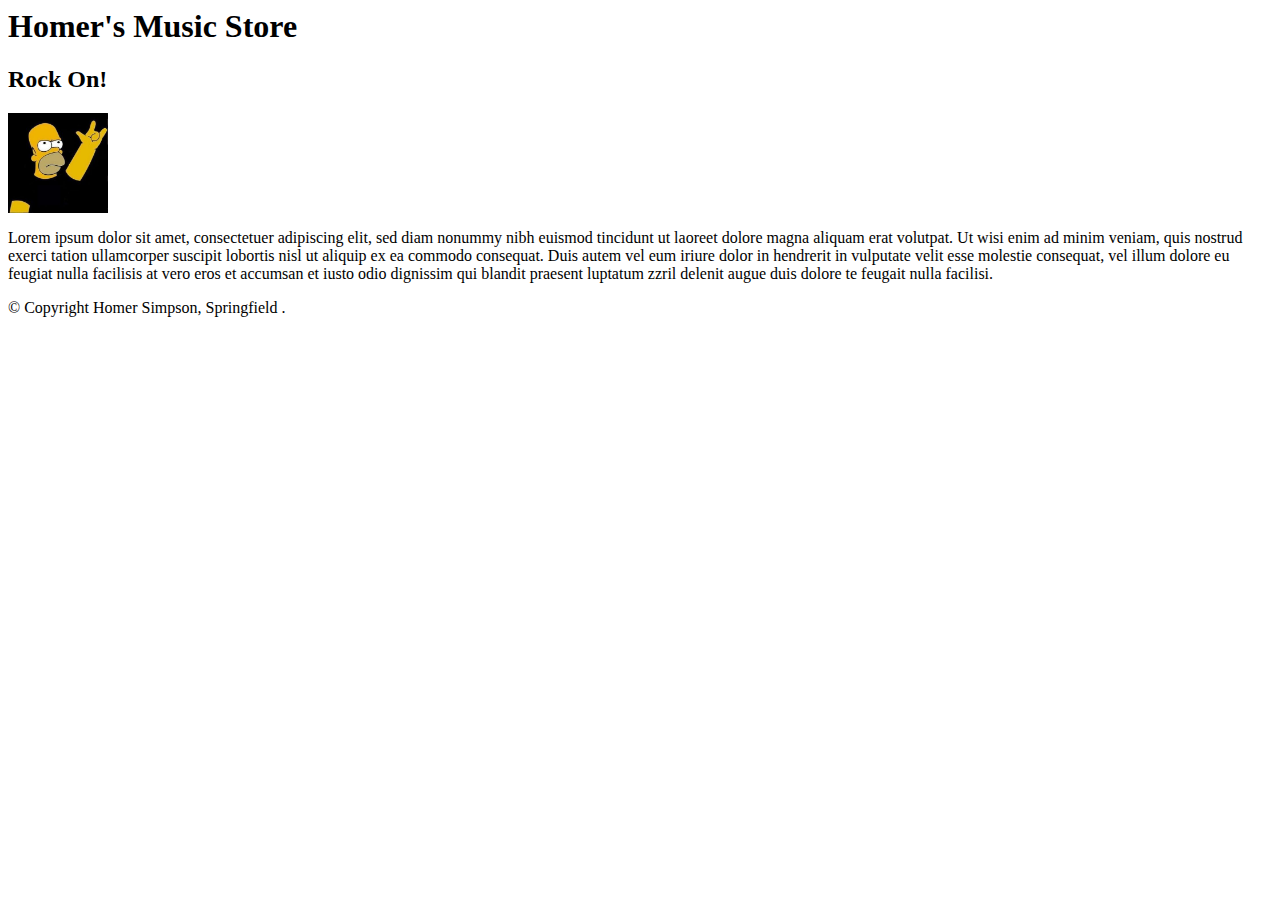
==== index.html @ f7c5703d "homer exercises" ====
<! DOCTYPE html>
<html lang="en">

<head>
 <meta charset = "utf-8" />
 <title>Homer's Online Music Shop</title>

</head>
<body>
<header>

<h1>Homer's Music Store</h1>
<h2>Rock On!</h2>

<body>
<header>
  <img src="images/Homer_Rock_and_Roll.jpg" 
      alt="Homer" width="100" height="100">
  <hgroup>








<p>Lorem ipsum dolor sit amet, consectetuer adipiscing elit, sed diam nonummy nibh euismod tincidunt ut laoreet dolore magna aliquam erat volutpat. Ut wisi enim ad minim veniam, quis nostrud exerci tation ullamcorper suscipit lobortis nisl ut aliquip ex ea commodo consequat. Duis autem vel eum iriure dolor in hendrerit in vulputate velit esse molestie consequat, vel illum dolore eu feugiat nulla facilisis at vero eros et accumsan et iusto odio dignissim qui blandit praesent luptatum zzril delenit augue duis dolore te feugait nulla facilisi.</p>	


</section

    
    <footer>
        <p>&copy; Copyright Homer Simpson, Springfield
           .</p>
    </footer>



</body>

</html>
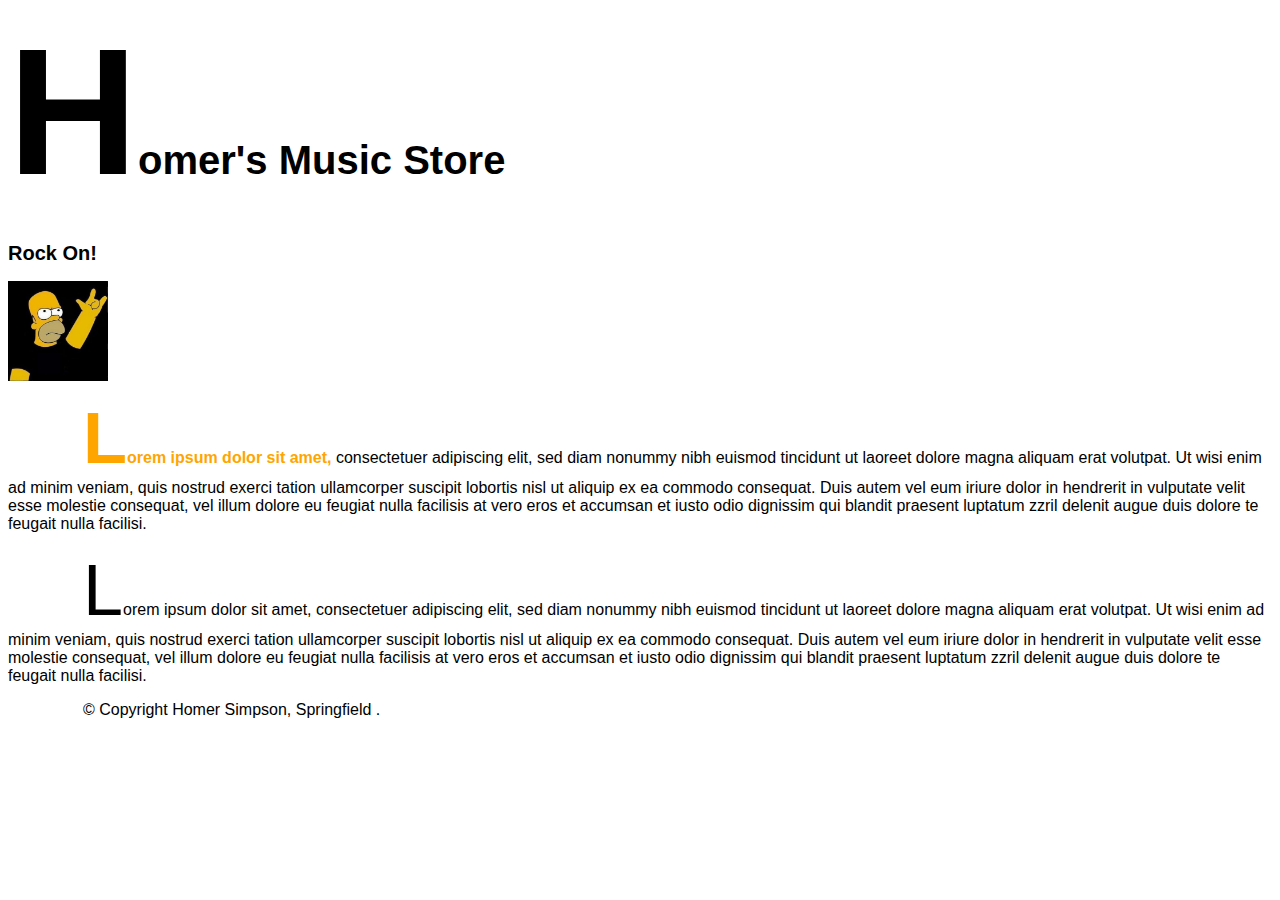
==== commit 852bf3d1: "Day 4 slide 1 of" ====
--- a/index.html
+++ b/index.html
@@ -4,6 +4,13 @@
 <head>
  <meta charset = "utf-8" />
  <title>Homer's Online Music Shop</title>
+ 
+    <link rel="shortcut icon" href="images/homer.ico" />
+
+    <link rel="stylesheet" href="css/main.css"/>
+
+    
+    
 
 </head>
 <body>
@@ -12,18 +19,17 @@
 <h1>Homer's Music Store</h1>
 <h2>Rock On!</h2>
 
-<body>
-<header>
   <img src="images/Homer_Rock_and_Roll.jpg" 
       alt="Homer" width="100" height="100">
+      
+      
+</header>      
+ 
   <hgroup>
 
+<section >
 
-
-
-
-
-
+<p><strong>Lorem ipsum dolor sit amet,</strong> consectetuer adipiscing elit, sed diam nonummy nibh euismod tincidunt ut laoreet dolore magna aliquam erat volutpat. Ut wisi enim ad minim veniam, quis nostrud exerci tation ullamcorper suscipit lobortis nisl ut aliquip ex ea commodo consequat. Duis autem vel eum iriure dolor in hendrerit in vulputate velit esse molestie consequat, vel illum dolore eu feugiat nulla facilisis at vero eros et accumsan et iusto odio dignissim qui blandit praesent luptatum zzril delenit augue duis dolore te feugait nulla facilisi.</p>	
 
 <p>Lorem ipsum dolor sit amet, consectetuer adipiscing elit, sed diam nonummy nibh euismod tincidunt ut laoreet dolore magna aliquam erat volutpat. Ut wisi enim ad minim veniam, quis nostrud exerci tation ullamcorper suscipit lobortis nisl ut aliquip ex ea commodo consequat. Duis autem vel eum iriure dolor in hendrerit in vulputate velit esse molestie consequat, vel illum dolore eu feugiat nulla facilisis at vero eros et accumsan et iusto odio dignissim qui blandit praesent luptatum zzril delenit augue duis dolore te feugait nulla facilisi.</p>	
 
--- a/css/main.css
+++ b/css/main.css
@@ -0,0 +1,79 @@
+/* make strong text orange and blink */
+
+
+body  {
+font-family: Verdana, Arial, Helvetica, sans-serif;
+}
+
+
+
+/* Make header fonts larger */
+h2 {
+   font-size: 125%;
+}
+
+hgroup {
+	
+   text-indent: 75px;
+}
+
+
+section p::first-letter { 
+	
+   font-size: 450%;
+}
+
+
+section h1 { 
+   font-size: 140%;
+}
+
+
+
+header h1::first-letter { 
+	
+   font-size: 450%;
+}
+
+
+header h1 {
+   font-size: 250%;
+}
+
+
+
+
+
+
+
+
+strong { color : orange ;
+
+   text-decoration: blink;
+}
+
+
+
+/* Make footer fonts smaller */
+footer p {
+  font-size: 90%;
+  
+  text-align: center;
+  
+}
+
+#top { 
+     text-shadow:
+     3px 3px 0px red,
+     6px 6px 0px orange,
+     9px 9px 0px yellow,
+     12px 12px 0px green,
+     15px 15px 0px blue,
+     18px 18px 0px indigo,
+     21px 21px 0px violet; 
+}
+
+
+
+
+
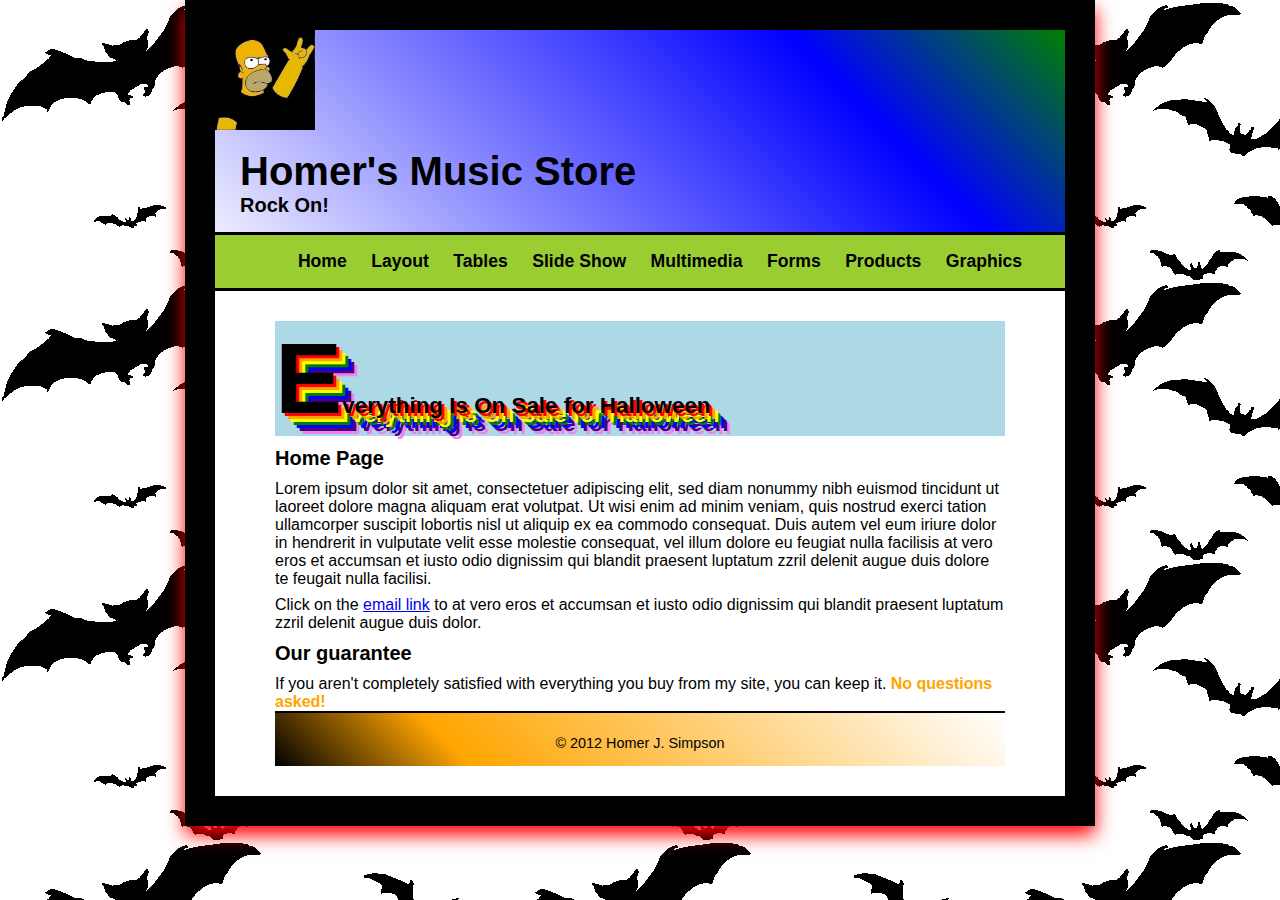
==== commit 50721a97: "reorganize" ====
--- a/index.html
+++ b/index.html
@@ -1,49 +1,242 @@
-<! DOCTYPE html>
+<!DOCTYPE html>
+
 <html lang="en">
 
 <head>
- <meta charset = "utf-8" />
- <title>Homer's Online Music Shop</title>
+
+<meta charset="utf-8" />
+
+<title>Homer’s Online Music Shop</title>
+
+<link rel="shortcut icon" href="images/homer.ico" />
+
+<link rel="stylesheet" href="css/main.css" />
+
+<link rel="stylesheet" href="css/nav.css" />
+
+</head>
+
+<style>
+
+form {
+
+width: 450px;
+
+margin: 0 auto;
+
+padding: 15px;
+
+}
+
+label {
+
+width: 10em;
+
+padding-right: 1em;
+
+float: left;
+
+}
+
+#data input {
+
+float: left;
+
+width: 15em;
+
+margin-bottom: .5em;
+
+}
+
+#buttons input {
+
+float: left;
+
+margin-bottom: .5em;
+
+}
+
+br {
+
+clear: left;
+
+}
+
+#mainContent {
+
+text-align: center;
+
+}
+
+
+
+/* Presenation */
+
+
+
+form {
+
+border: 2px solid navy;
+
+}
+
+#mainContent {
+
+color: navy;
+
+}
+
+</style>
+
+
+
+<body>
+
+<header>
+
+<img src="images/Homer_Rock_and_Roll.jpg" alt="Homer" width="100" height="100" />
+
+<hgroup>
+
+<h1>Homer's Music Store</h1>
+
+<h2>Rock On!</h2>
+
+</hgroup>
+
+
+
+<nav>
+
+<ul id="main">
+
+<li><a href="index.html">Home</a></li>
+
+<li><a href="multi_column.html">Layout</a>
+
+<ul>
+
+<li><a href="two_column_left.html">2 Column Float Left</a></li>
+
+<li><a href="two_column_right.html">2 Column Float Right</a></li>
+
+<li><a href="three_column.html">3 Column Float</a></li>
+
+</ul>
+
+</li>
+
+<li><a href="table.html">Tables</a>
+
+<ul>
+
+<li><a href="dynamic_table.html">Dynamic</a></li>
+
+<li><a href="web_sql.html">Database</a></li>
+
+</ul>
+
+</li>
+
+<li><a href="slideshow.html">Slide Show</a>
+
+<ul>
+
+<li><a href="accordion.html">Accordion</a></li>
+
+</ul>
+
+</li>
+
+<li><a href="video.html">Multimedia</a>
+
+<ul>
+
+<li><a href="audio.html">Audio</a></li>
+
+</ul>
+
+</li>
+
+<li><a href="email_form.html">Forms</a>
+
+<ul>
+
+<li><a href="product_discount.html">Product Discount</a></li>
+
+<li><a href="invoice_total.html">Invoice total</a></li>
+
+</ul>
+
+</li>
+
+<li><a href="product.php">Products</a></li>
+
+<li><a href="images.html">Graphics</a>
+
+<ul>
+
+<li><a href="rollover.html">Rollover</a></li>
+
+<li><a href="svg.html">SVG</a></li>
+
+<li><a href="canvas.html">Canvas</a></li>
+
+<li><a href="geolocation.html">Geolocation</a>
+
+<li><a href="cube.html">Animation</a></li>
+
+
+
+</ul>
+
+</nav>
+
+
+
+</header>
+
  
-    <link rel="shortcut icon" href="images/homer.ico" />
-
-    <link rel="stylesheet" href="css/main.css"/>
-
-    
-    
-
-</head>
-<body>
-<header>
-
-<h1>Homer's Music Store</h1>
-<h2>Rock On!</h2>
-
-  <img src="images/Homer_Rock_and_Roll.jpg" 
-      alt="Homer" width="100" height="100">
-      
-      
-</header>      
- 
-  <hgroup>
-
-<section >
-
-<p><strong>Lorem ipsum dolor sit amet,</strong> consectetuer adipiscing elit, sed diam nonummy nibh euismod tincidunt ut laoreet dolore magna aliquam erat volutpat. Ut wisi enim ad minim veniam, quis nostrud exerci tation ullamcorper suscipit lobortis nisl ut aliquip ex ea commodo consequat. Duis autem vel eum iriure dolor in hendrerit in vulputate velit esse molestie consequat, vel illum dolore eu feugiat nulla facilisis at vero eros et accumsan et iusto odio dignissim qui blandit praesent luptatum zzril delenit augue duis dolore te feugait nulla facilisi.</p>	
-
-<p>Lorem ipsum dolor sit amet, consectetuer adipiscing elit, sed diam nonummy nibh euismod tincidunt ut laoreet dolore magna aliquam erat volutpat. Ut wisi enim ad minim veniam, quis nostrud exerci tation ullamcorper suscipit lobortis nisl ut aliquip ex ea commodo consequat. Duis autem vel eum iriure dolor in hendrerit in vulputate velit esse molestie consequat, vel illum dolore eu feugiat nulla facilisis at vero eros et accumsan et iusto odio dignissim qui blandit praesent luptatum zzril delenit augue duis dolore te feugait nulla facilisi.</p>	
-
-
-</section
-
-    
-    <footer>
-        <p>&copy; Copyright Homer Simpson, Springfield
-           .</p>
-    </footer>
+
+
+
+<section id="container">
+
+<header id="top">
+
+<h1>Everything Is On Sale for Halloween</h1>
+
+</header>
+
+<article>
+
+<h2>Home Page</h2>
+
+
+
+<p>Lorem ipsum dolor sit amet, consectetuer adipiscing elit, sed diam nonummy nibh euismod tincidunt ut laoreet dolore magna aliquam erat volutpat. Ut wisi enim ad minim veniam, quis nostrud exerci tation ullamcorper suscipit lobortis nisl ut aliquip ex ea commodo consequat. Duis autem vel eum iriure dolor in hendrerit in vulputate velit esse molestie consequat, vel illum dolore eu feugiat nulla facilisis at vero eros et accumsan et iusto odio dignissim qui blandit praesent luptatum zzril delenit augue duis dolore te feugait nulla facilisi.</p>
+
+<p>Click on the <A href="mailto:ho...@homermusic.com&Subject=Hello%20Homer">email link</a> to at vero eros et accumsan et iusto odio dignissim qui blandit praesent luptatum zzril delenit augue duis dolor.</p>
+
+
+
+<h2>Our guarantee</h2>
+
+<p>If you aren't completely satisfied with everything you buy from my site, you can keep it.<strong> No questions asked!</strong></p>
+
+</article>
+
+
+
+
+<footer>
+
+<p>&copy; 2012 Homer J. Simpson</p>
+
+</footer>
 
 
 
 </body>
 
-</html>
+</html>--- a/css/main.css
+++ b/css/main.css
@@ -1,79 +1,333 @@
-/* make strong text orange and blink */
-
+/* MAIN CSS */
+
+/* Set the font family to a sans-serif font */
 
 body  {
-font-family: Verdana, Arial, Helvetica, sans-serif;
+
+   font-family: Verdana, Arial, Helvetica, sans-serif;
+
 }
 
 
 
 /* Make header fonts larger */
+
 h2 {
-   font-size: 125%;
-}
+
+  font-size: 125%;
+
+}
+
+
+
+header h1 {
+
+  font-size: 250%;
+
+}
+
+
+
+section h1 {
+
+  font-size: 140%;
+
+}
+
+
+
+
+
+/* Make fonts in footer smaller */
+
+footer p {
+
+ font-size: 90%;
+
+}
+
+
+
+/* Indent header text */
 
 hgroup {
-	
-   text-indent: 75px;
-}
-
-
-section p::first-letter { 
-	
+
+  text-indent: 25px;
+
+}
+
+
+
+
+
+/* Center footer text */
+
+footer p {
+
+  text-align: center;
+
+}
+
+
+
+#top {
+
+   text-shadow:
+
+   3px 3px 0px red,
+
+   6px 6px 0px orange,
+
+   9px 9px 0px yellow,
+
+   12px 12px 0px green,
+
+   15px 15px 0px blue,
+
+   18px 18px 0px indigo,
+
+   21px 21px 0px violet;
+
+}
+
+
+
+/* Make First letter of header larger */
+
+section h1::first-letter {
+
    font-size: 450%;
-}
-
-
-section h1 { 
-   font-size: 140%;
-}
-
-
-
-header h1::first-letter { 
-	
-   font-size: 450%;
-}
-
-
-header h1 {
-   font-size: 250%;
-}
-
-
-
-
-
-
-
-
-strong { color : orange ;
+
+}
+
+
+
+/* Make bold text orange and blink */
+
+strong {
+
+   color: orange;
 
    text-decoration: blink;
-}
-
-
-
-/* Make footer fonts smaller */
-footer p {
-  font-size: 90%;
-  
-  text-align: center;
-  
-}
-
-#top { 
-     text-shadow:
-     3px 3px 0px red,
-     6px 6px 0px orange,
-     9px 9px 0px yellow,
-     12px 12px 0px green,
-     15px 15px 0px blue,
-     18px 18px 0px indigo,
-     21px 21px 0px violet; 
-}
-
-
-
-
-
+
+}
+
+/* background color and image */
+
+
+
+body {
+
+   background-image: url('../images/bats.gif');
+
+}
+
+
+
+section  {
+
+   background-color: white;
+
+}
+
+
+
+header {
+
+       background-color: black;
+
+}
+
+
+
+#top {
+
+   background: lightblue;
+
+}
+
+
+
+
+
+footer {
+
+   background-color: orange;
+
+}
+
+
+
+/* content box width setting */
+
+
+
+body {
+
+   width: 850px;
+
+}
+
+
+
+/* box shadows */
+
+body{
+
+   box-shadow: 0px 9px 18px red;
+
+}
+
+
+
+/* padding box setting */
+
+body, h1, h2, p {
+
+   padding: 0px;
+
+}
+
+
+
+section    {
+
+   padding: 30px 60px;
+
+}
+
+
+
+header img {
+
+   padding-right: 15px;
+
+}
+
+
+
+hgroup {
+
+   padding-top: 15px;
+
+}
+
+
+
+header h2 {
+
+   padding-bottom: 15px;
+
+}
+
+
+
+footer {
+
+   padding: 15px;
+
+}
+
+
+
+/* margin box setting */
+
+body    {
+
+   margin: 0px auto;
+
+}
+
+
+
+h1, h2, p {
+
+   margin: 0px;
+
+}
+
+
+
+section h1 {
+
+   margin-bottom: .5em;
+
+}
+
+
+
+section h2 {
+
+   margin: .5em 0em .5em 0em;
+
+}
+
+
+
+section p {
+
+   margin-top: .5em;
+
+}
+
+
+
+/* border box setting */
+
+body    {
+
+   border: 30px solid black;
+
+}
+
+
+
+section img {
+
+   border: none;
+
+}
+
+
+
+footer {
+
+   border-top: 2px solid black;
+
+}
+
+
+/* this gives the corners the the Main heading
+
+#top {
+
+   border-radius: 25px;
+
+}
+
+
+
+
+
+/* linear gradient setting */
+
+header {
+
+   background-image: -webkit-linear-gradient(45deg, white 0%, blue 75%, green 100%);
+
+}
+
+
+
+footer {
+
+   background-image: -webkit-linear-gradient(45deg, black 0%, orange 25%, white 100%);
+
+}
+
+
+
+
+
+
+
--- a/css/nav.css
+++ b/css/nav.css
@@ -0,0 +1,145 @@
+/* Set nav bar background, borders, and align text*/
+
+nav    {
+
+   background-color: yellowGreen;
+
+   border-top: 3px solid black;
+
+       border-bottom: 3px solid black;
+
+   text-align:center;
+
+}
+
+
+
+/* Remove margins and padding */
+
+nav, #main ul {
+
+   margin: 0;
+
+   padding: 0;
+
+}
+
+
+
+/* Eliminate bullets */
+
+nav {
+
+   list-style: none;
+
+}
+
+
+
+/* Set display */
+
+nav li{
+
+   display:inline-block;
+
+}
+
+
+
+/* Add padding, Style fonts */
+
+nav a {
+
+   padding: 10px;
+
+   font-size: 110%;
+
+   font-weight: bold;
+
+   color: black;
+
+   text-decoration:none;
+
+}
+
+
+
+/* Psuedo class states */
+
+#main li:hover a{
+
+   color: blue;
+
+   background-color: ghostWhite;
+
+}
+
+
+
+/* Drop Down */
+
+nav li{
+
+   position:relative;
+
+}
+
+li > ul{
+
+   position:absolute;
+
+   left:-9999px;
+
+   text-align:left;
+
+   background-color: yellowGreen;
+
+}
+
+li ul > li{
+
+   padding-top: 10px;
+
+   display:inline-block;
+
+   }
+
+
+
+#main ul a{
+
+   white-space:nowrap;
+
+   display:block;
+
+}
+
+
+
+#main li:hover ul{
+
+   left:0;
+
+}
+
+
+
+#main li:hover ul a{
+
+   text-decoration:none;
+
+   color: white;
+
+   background:magenta;
+
+
+
+}
+
+#main li:hover ul a:hover{
+
+   color: red;
+
+   background:aqua;
+
+}